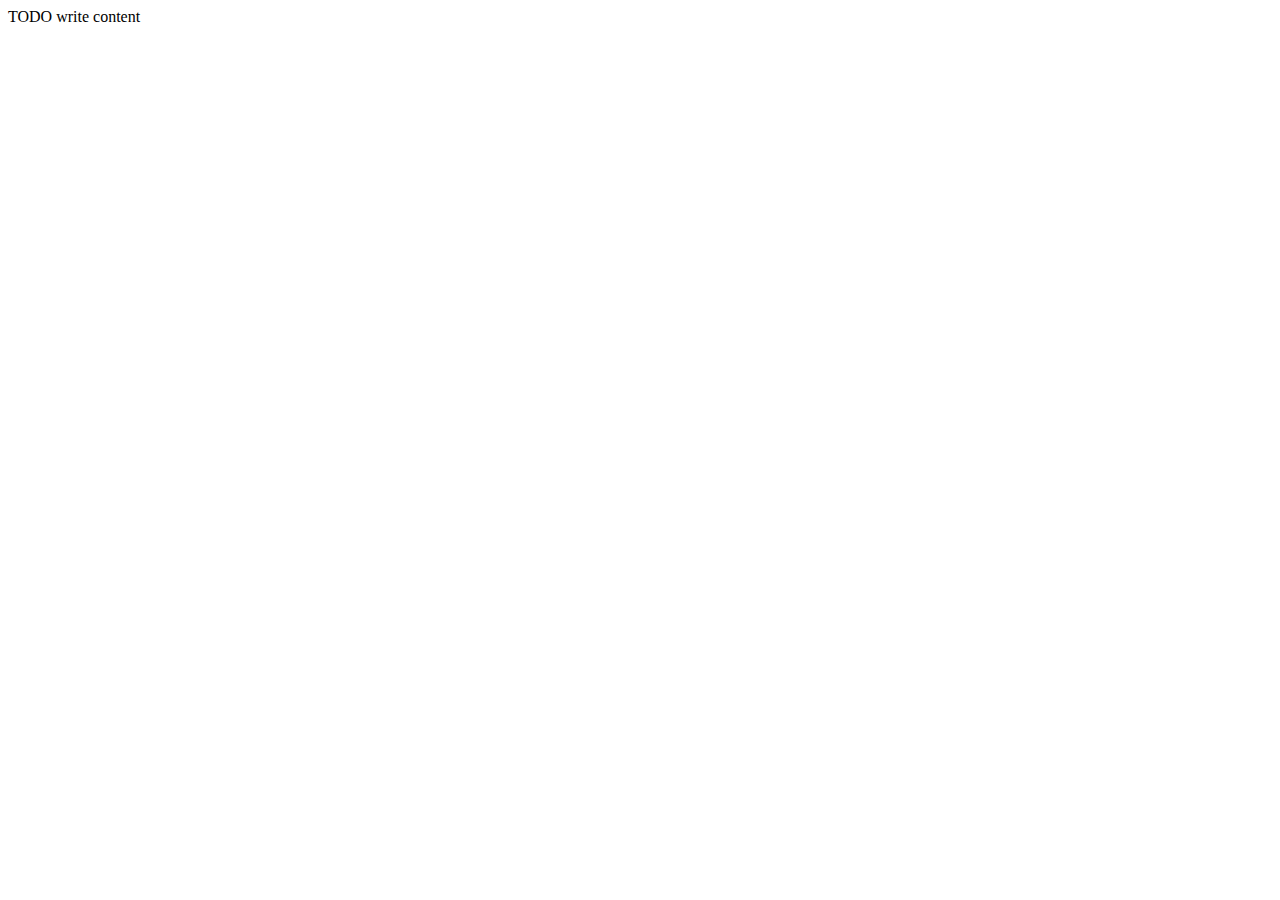
==== build/web/index.html @ c464f84e "project comm" ====
<!DOCTYPE html>
<!--
To change this license header, choose License Headers in Project Properties.
To change this template file, choose Tools | Templates
and open the template in the editor.
-->
<html>
    <head>
        <title>TODO supply a title</title>
        <meta charset="UTF-8">
        <meta name="viewport" content="width=device-width, initial-scale=1.0">
    </head>
    <body>
        <div>TODO write content</div>
    </body>
</html>
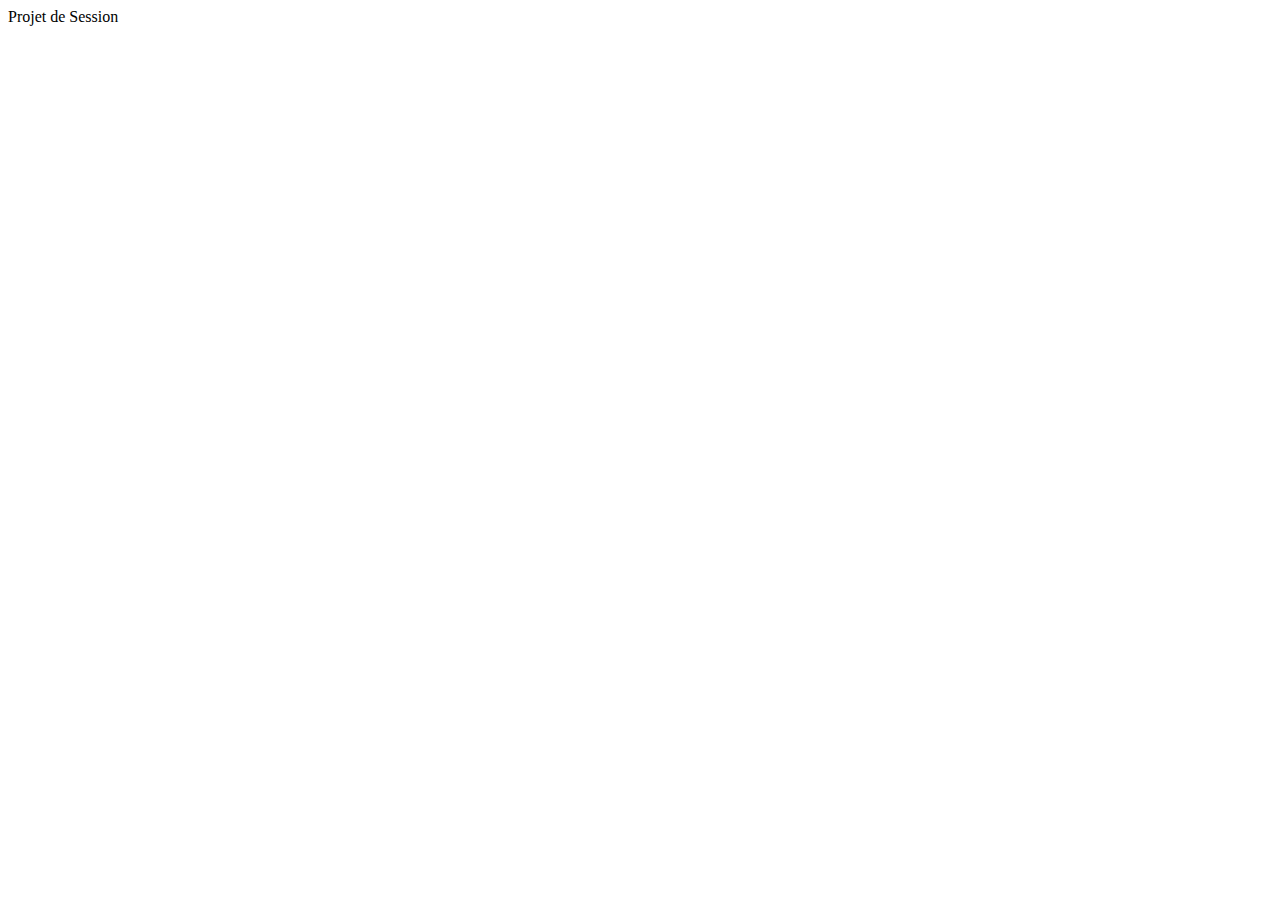
==== commit 366daf2c: "Ajout des librairies" ====
--- a/build/web/index.html
+++ b/build/web/index.html
@@ -11,6 +11,6 @@
         <meta name="viewport" content="width=device-width, initial-scale=1.0">
     </head>
     <body>
-        <div>TODO write content</div>
+        <div>Projet de Session </div>
     </body>
 </html>
